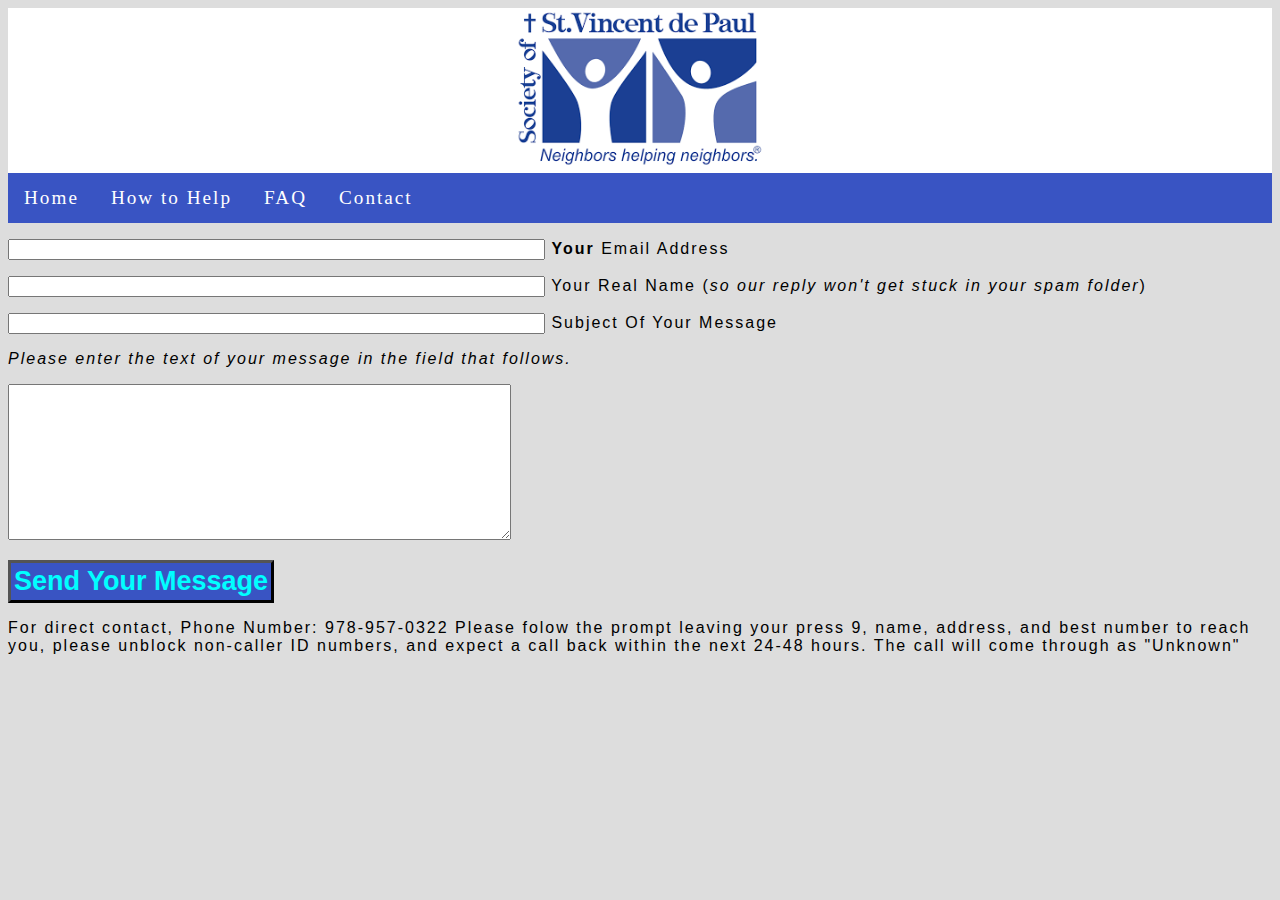
==== Web/contact.html @ 810f1b04 "inital commit" ====
<!DOCTYPE html>
  <html>

    <head>
      <title>SVDP Saint Margreete D'Youville</title>
      <link rel="stylesheet" type="text/css" href="style.css">

    </head>

    <body>

      <header>
        <div id="content">
          <div class="content">
          <img src="logo2.png" alt="Logo that for some reason isnt showing up :(" id="logo"/>
        </div>
      </header>
      <nav class="nav">
      <ul>
        <li><a href="index.html">Home</a></li>
        <li><a href="howtohelp.html">How to Help</a></li>
        <li><a href="faq.html">FAQ</a></li>
        <li><a href="contact.html">Contact</a></li>
      </ul>
    </nav>
    <form action="email.php" method="POST">
<p>
  <input name="email" size="64" maxlength="64"/>
  <b>Your</b> Email Address
</p>
<p>
  <input name="realname" size="64" maxlength="64"/> Your Real Name (<i>so our reply won't get stuck in your spam folder</i>)
</p>
<p>
  <input name="subject" size="64" maxlength="64"/>
  Subject Of Your Message
</p>
<p>
  <i>Please enter the text of your message in the field that follows.</i>
</p>
  <textarea name="body" rows="10" cols="60"></textarea>
<p>
<input class="button" type="submit" name="send" value="Send Your Message"/>
</p>
</form>

<p>For direct contact, Phone Number: 978-957-0322 Please folow the prompt leaving your press 9, name, address, and best number to reach you,
  please unblock non-caller ID numbers, and expect a call back within the next 24-48 hours. The call will come through as "Unknown" </p>

    </body>
</html>
---- Web/style.css ----
div {
  text-align: center;
}

body {
  font-family: helvetica;
  letter-spacing: 2px;
  text-decoration: none;
  background-color: #DDDDDD;
  border: 0px 5px 5px 5px;
}

.button {border-color: #000000; border-width: 3px; padding: 3px;
  color: #00ffff; background-color: #ffff00; font-size: 27px;font-weight: 600;}

  .nav ul {
      list-style-type: none;
      margin: 0;
      padding: 0;
      overflow: hidden;
      background-color: #3954C3;
      position: -webkit-sticky;
      position: sticky;
      top: 0;
  }

  .nav li {
      float: left;
  }

  .nav li a {
      display: block;
      color: white;
      text-align: center;
      padding: 14px 16px;
      text-decoration: none;
  }

  /* Hovered item darkens */
  li a:hover {
      background-color: #334BAF;
  }

  #logo {
    width:120px;
    background-color: #DDDDDD;
  }

  #content {
      positon: relative;
  }
  #content img {
  position: right top;
  width: 250px;
    top: 0px;
    right: 0px;
    z-index: -1;
}
nav {
  background-color: #3954C3;
  font-family: Garamond;
}
header {
  background-color: #FFFFFF;
}
h1 {
  border-radius: 10px;
  background-color: #B7DDFF;
}
button {
  background-color: #334BAF;
}
ul {
    list-style-type: none;
    margin: 0;
    padding: 0;
    overflow: hidden;
   }
body div p {
  font-size: 115%;
  letter-spacing: 1px;
}
.button {
  background-color: #3954C3;
}
.sidebyside {
  width: 30%;
  border-radius: 15px;
  padding: 5px;
}

li {
  font-size: 120%;
}

.food-table tr td {
  padding: 5px 5px 5px 5px;
}
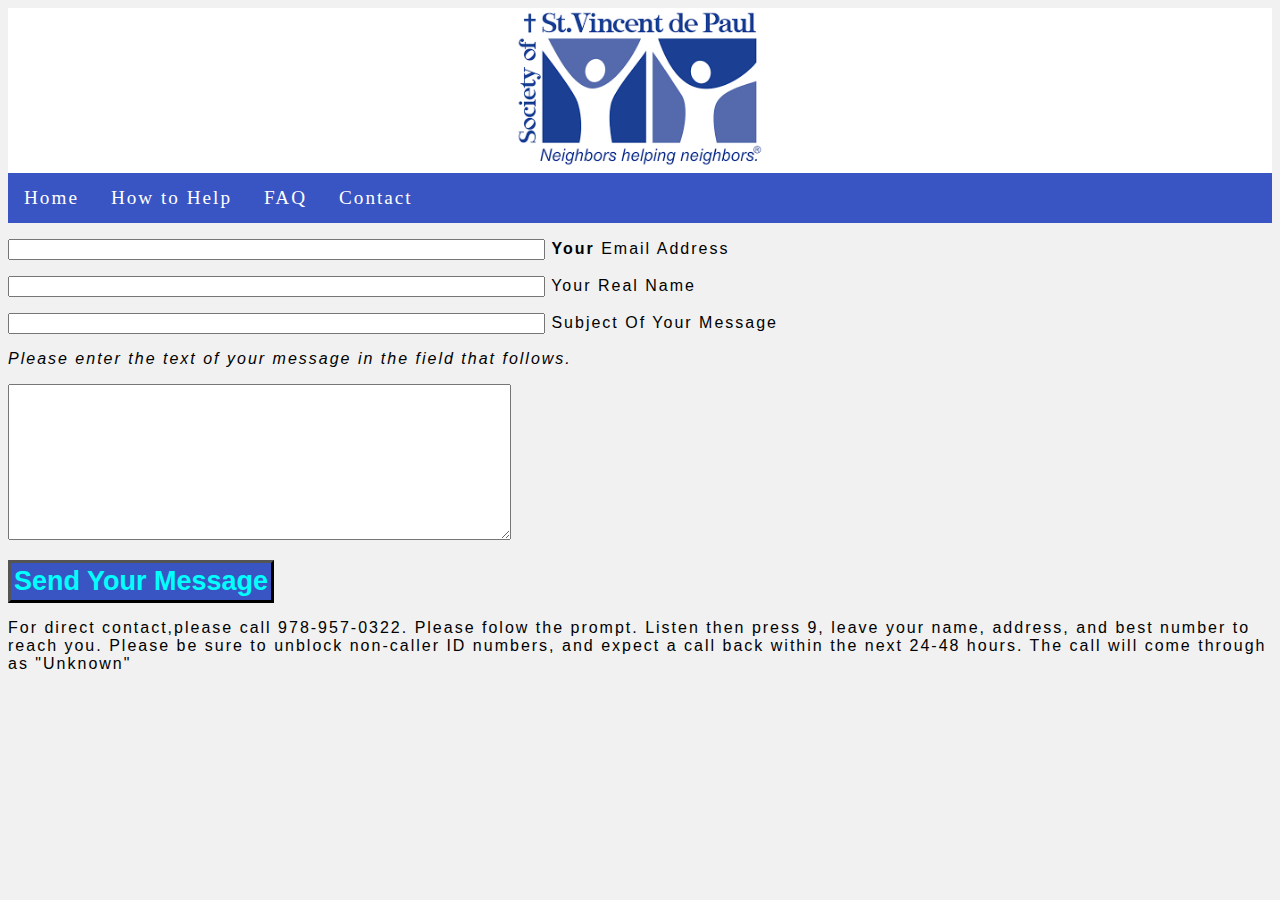
==== commit 2c2969e1: "updates" ====
--- a/Web/contact.html
+++ b/Web/contact.html
@@ -4,7 +4,7 @@
     <head>
       <title>SVDP Saint Margreete D'Youville</title>
       <link rel="stylesheet" type="text/css" href="style.css">
-
+	  <link rel="icon" href="logo2.png" >
     </head>
 
     <body>
@@ -14,6 +14,7 @@
           <div class="content">
           <img src="logo2.png" alt="Logo that for some reason isnt showing up :(" id="logo"/>
         </div>
+           </div>
       </header>
       <nav class="nav">
       <ul>
@@ -29,8 +30,7 @@
   <b>Your</b> Email Address
 </p>
 <p>
-  <input name="realname" size="64" maxlength="64"/> Your Real Name (<i>so our reply won't get stuck in your spam folder</i>)
-</p>
+  <input name="realname" size="64" maxlength="64"/> Your Real Name</p>
 <p>
   <input name="subject" size="64" maxlength="64"/>
   Subject Of Your Message
@@ -44,8 +44,8 @@
 </p>
 </form>
 
-<p>For direct contact, Phone Number: 978-957-0322 Please folow the prompt leaving your press 9, name, address, and best number to reach you,
-  please unblock non-caller ID numbers, and expect a call back within the next 24-48 hours. The call will come through as "Unknown" </p>
+<p>For direct contact,please call 978-957-0322. Please folow the prompt. Listen then press 9, leave your name, address, and best number to reach you.
+  Please be sure to unblock non-caller ID numbers, and expect a call back within the next 24-48 hours. The call will come through as "Unknown" </p>
 
     </body>
 </html>
--- a/Web/style.css
+++ b/Web/style.css
@@ -1,4 +1,4 @@
-div {
+﻿div {
   text-align: center;
 }
 
@@ -6,7 +6,7 @@
   font-family: helvetica;
   letter-spacing: 2px;
   text-decoration: none;
-  background-color: #DDDDDD;
+  background-color: #F1F1F1;
   border: 0px 5px 5px 5px;
 }
 
@@ -19,8 +19,6 @@
       padding: 0;
       overflow: hidden;
       background-color: #3954C3;
-      position: -webkit-sticky;
-      position: sticky;
       top: 0;
   }
 
@@ -50,7 +48,6 @@
       positon: relative;
   }
   #content img {
-  position: right top;
   width: 250px;
     top: 0px;
     right: 0px;
@@ -76,17 +73,23 @@
     padding: 0;
     overflow: hidden;
    }
+   
 body div p {
   font-size: 115%;
   letter-spacing: 1px;
 }
+
 .button {
   background-color: #3954C3;
 }
+
 .sidebyside {
-  width: 30%;
+  width: 28.7%;
   border-radius: 15px;
-  padding: 5px;
+  padding: 30px ;
+  float: left;
+  text-align: center;
+
 }
 
 li {
@@ -96,3 +99,26 @@
 .food-table tr td {
   padding: 5px 5px 5px 5px;
 }
+.food-table {
+
+}
+
+.counter {
+	text-align: center;
+	font-size: 24px;
+	color: #000000;
+	text-shadow: -1px 0 black, 0 1px black, 1px 0 black, 0 -1px black;
+
+}
+
+#rotate {
+	transform: rotate(90deg);
+	
+}
+
+footer {
+	text-align: center;
+}
+tr {
+	width:100%;
+}